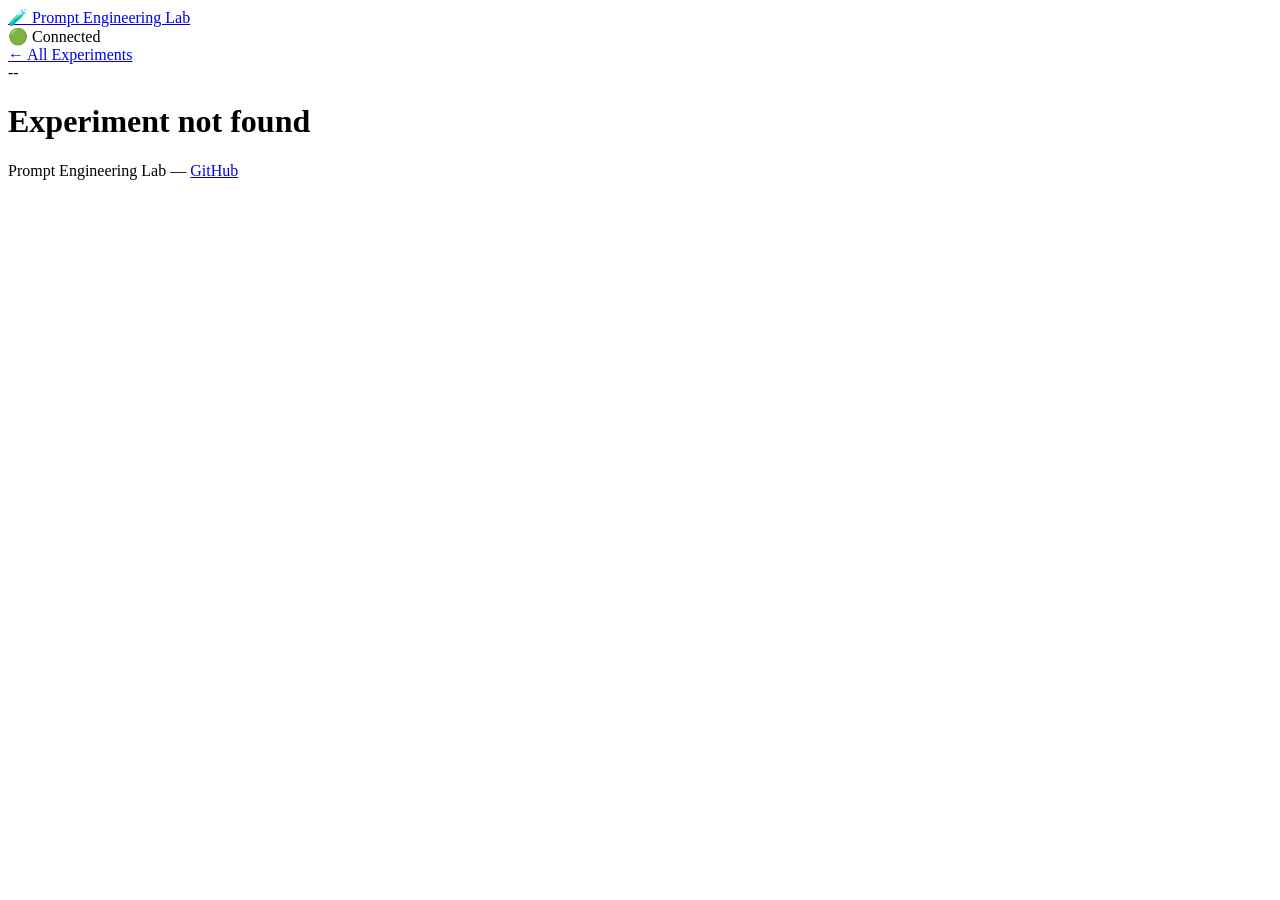
==== frontend/lab.html @ fbf629e3 "Add interactive web UI: FastAPI backend + frontend for all 7 experiments - FastAPI backend with /api" ====
<!DOCTYPE html>
<html lang="en" data-theme="dark">
<head>
  <meta charset="UTF-8">
  <meta name="viewport" content="width=device-width, initial-scale=1.0">
  <title>Lab — Prompt Engineering Lab</title>
  <link rel="stylesheet" href="/static/style.css">
</head>
<body>
  <header class="lab-header">
    <div class="container">
      <a href="/" class="logo">🧪 <span>Prompt Engineering Lab</span></a>
      <div class="header-meta">
        <span class="backend-badge connected" id="backend-badge">🟢 Connected</span>
      </div>
    </div>
  </header>

  <main class="container lab-page">
    <!-- Experiment header -->
    <div class="exp-header" id="exp-header">
      <a href="/" class="back-link">← All Experiments</a>
      <div class="exp-num-lg" id="exp-num">--</div>
      <h1 id="exp-title">Loading...</h1>
      <p class="exp-technique" id="exp-technique"></p>
      <p class="exp-description" id="exp-description"></p>
    </div>

    <!-- Variants -->
    <div id="variants-container"></div>
  </main>

  <footer class="lab-footer">
    <div class="container">
      <p>Prompt Engineering Lab — <a href="https://github.com/winaykumar/prompt-engineering-lab" target="_blank">GitHub</a></p>
    </div>
  </footer>

  <script>
    const EXP_ID = window.location.pathname.split('/lab/')[1]?.replace(/\/$/, '');

    // ═══ LOAD EXPERIMENT ═══
    async function loadExperiment() {
      try {
        const res = await fetch(`/api/experiments/${EXP_ID}`);
        if (!res.ok) throw new Error('Not found');
        const exp = await res.json();

        document.title = `${exp.title} — PE Lab`;
        document.getElementById('exp-num').textContent = exp.id;
        document.getElementById('exp-title').textContent = exp.title;
        document.getElementById('exp-technique').textContent = exp.technique;
        document.getElementById('exp-description').textContent = exp.description;

        renderVariants(exp.variants);
      } catch (e) {
        document.getElementById('exp-title').textContent = 'Experiment not found';
      }
    }

    // ═══ RENDER VARIANTS ═══
    function renderVariants(variants) {
      const container = document.getElementById('variants-container');
      container.innerHTML = variants.map((v, i) => `
        <div class="variant-card" id="variant-${i}">
          <div class="variant-header">
            <div class="variant-name">${v.name}</div>
            <div class="variant-label">${v.label || ''}</div>
          </div>

          <div class="messages-editor" id="msgs-${i}">
            ${v.messages.map((m, mi) => `
              <div class="msg-row">
                <div class="msg-role-selector">
                  <select data-variant="${i}" data-msg="${mi}" class="role-select">
                    <option value="system" ${m.role === 'system' ? 'selected' : ''}>⚙️ System</option>
                    <option value="user" ${m.role === 'user' ? 'selected' : ''}>👤 User</option>
                    <option value="assistant" ${m.role === 'assistant' ? 'selected' : ''}>🤖 Assistant</option>
                  </select>
                </div>
                <textarea class="msg-content" data-variant="${i}" data-msg="${mi}" rows="${Math.max(3, m.content.split('\n').length)}">${escapeHtml(m.content)}</textarea>
                <button class="btn-icon btn-remove-msg" onclick="removeMessage(${i}, ${mi})" title="Remove message">✕</button>
              </div>
            `).join('')}
          </div>

          <div class="variant-controls">
            <button class="btn-small btn-add-msg" onclick="addMessage(${i})">+ Add Message</button>
            <div class="param-group">
              <label>Temp:</label>
              <input type="number" class="param-input" id="temp-${i}" value="${v.temperature}" min="0" max="2" step="0.1">
            </div>
            <div class="param-group">
              <label>Max tokens:</label>
              <input type="number" class="param-input" id="maxtok-${i}" value="1000" min="50" max="4096" step="50">
            </div>
            <button class="btn-run" onclick="runVariant(${i})" id="run-btn-${i}">▶ Run</button>
          </div>

          <div class="result-area" id="result-${i}" style="display:none">
            <div class="result-header">
              <span class="result-label">Response</span>
              <span class="result-meta" id="meta-${i}"></span>
            </div>
            <pre class="result-text" id="text-${i}"></pre>
          </div>
        </div>
      `).join('');
    }

    // ═══ RUN A VARIANT ═══
    async function runVariant(idx) {
      const btn = document.getElementById(`run-btn-${idx}`);
      const resultArea = document.getElementById(`result-${idx}`);
      const textEl = document.getElementById(`text-${idx}`);
      const metaEl = document.getElementById(`meta-${idx}`);

      // Collect edited messages
      const messages = collectMessages(idx);
      const temperature = parseFloat(document.getElementById(`temp-${idx}`).value);
      const max_tokens = parseInt(document.getElementById(`maxtok-${idx}`).value);

      btn.disabled = true;
      btn.textContent = '⏳ Running...';
      resultArea.style.display = 'block';
      textEl.textContent = 'Waiting for response...';
      metaEl.textContent = '';

      try {
        const res = await fetch('/api/run', {
          method: 'POST',
          headers: { 'Content-Type': 'application/json' },
          body: JSON.stringify({ messages, temperature, max_tokens }),
        });

        if (!res.ok) {
          const err = await res.json();
          throw new Error(err.detail || 'Request failed');
        }

        const data = await res.json();
        textEl.textContent = data.text;
        metaEl.textContent = `⏱ ${data.latency_ms}ms · 📊 ${data.tokens} tokens · 🏷 ${data.model} · ${data.backend}`;
        resultArea.classList.remove('error');
      } catch (e) {
        textEl.textContent = `Error: ${e.message}`;
        resultArea.classList.add('error');
      } finally {
        btn.disabled = false;
        btn.textContent = '▶ Run';
      }
    }

    // ═══ MESSAGE EDITING ═══
    function collectMessages(variantIdx) {
      const rows = document.querySelectorAll(`#msgs-${variantIdx} .msg-row`);
      return Array.from(rows).map(row => ({
        role: row.querySelector('.role-select').value,
        content: row.querySelector('.msg-content').value,
      }));
    }

    function addMessage(variantIdx) {
      const editor = document.getElementById(`msgs-${variantIdx}`);
      const msgIdx = editor.querySelectorAll('.msg-row').length;
      const row = document.createElement('div');
      row.className = 'msg-row';
      row.innerHTML = `
        <div class="msg-role-selector">
          <select class="role-select" data-variant="${variantIdx}" data-msg="${msgIdx}">
            <option value="system">⚙️ System</option>
            <option value="user" selected>👤 User</option>
            <option value="assistant">🤖 Assistant</option>
          </select>
        </div>
        <textarea class="msg-content" data-variant="${variantIdx}" data-msg="${msgIdx}" rows="3" placeholder="Type your message..."></textarea>
        <button class="btn-icon btn-remove-msg" onclick="this.parentElement.remove()" title="Remove message">✕</button>
      `;
      editor.appendChild(row);
    }

    function removeMessage(variantIdx, msgIdx) {
      const rows = document.querySelectorAll(`#msgs-${variantIdx} .msg-row`);
      if (rows.length > 1) rows[msgIdx]?.remove();
    }

    function escapeHtml(text) {
      const div = document.createElement('div');
      div.textContent = text;
      return div.innerHTML;
    }

    // ═══ INIT ═══
    loadExperiment();
  </script>
</body>
</html>
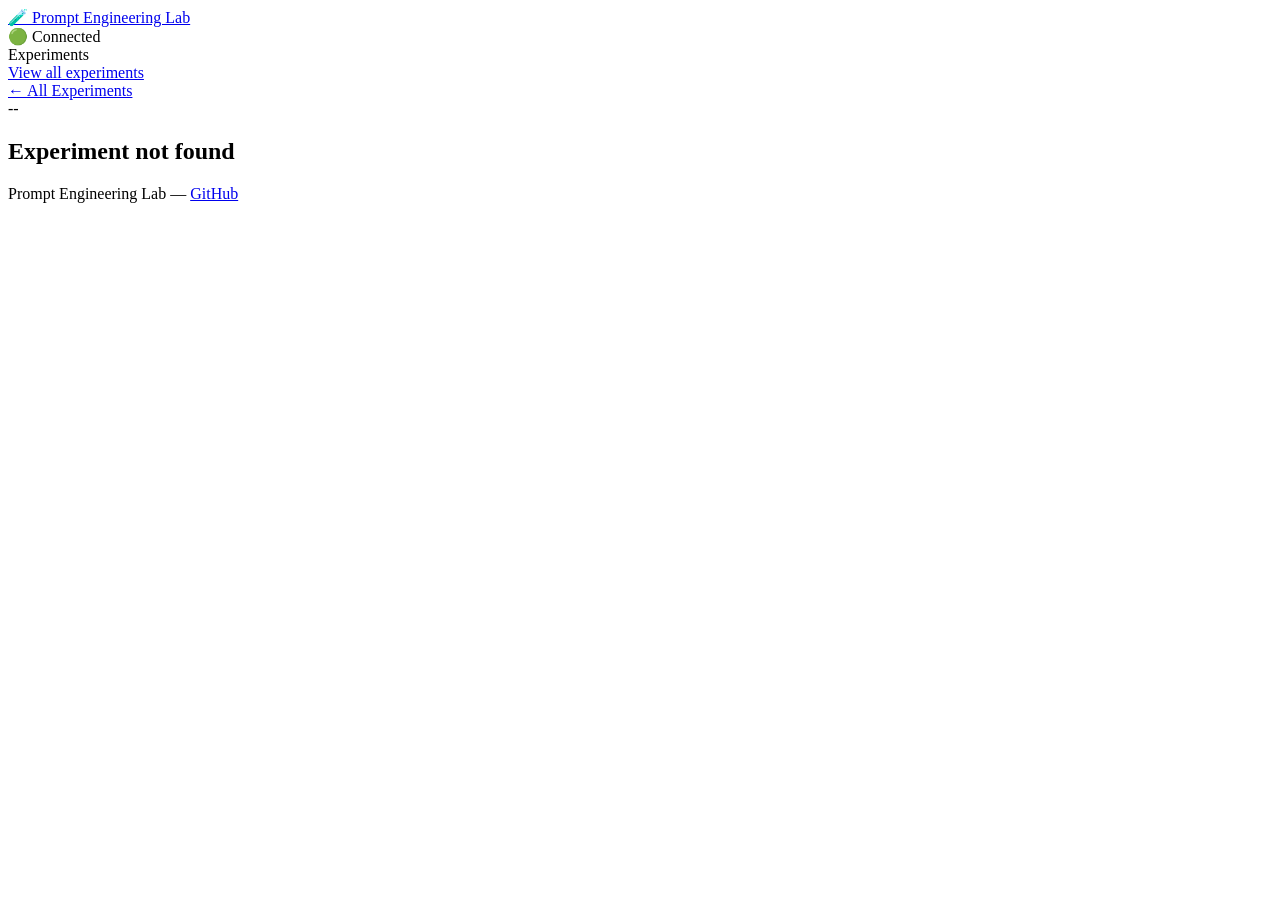
==== commit 9fdfe243: "Improve lab UX with sidebar navigation and docs updates" ====
--- a/frontend/lab.html
+++ b/frontend/lab.html
@@ -17,17 +17,28 @@
   </header>
 
   <main class="container lab-page">
-    <!-- Experiment header -->
-    <div class="exp-header" id="exp-header">
-      <a href="/" class="back-link">← All Experiments</a>
-      <div class="exp-num-lg" id="exp-num">--</div>
-      <h1 id="exp-title">Loading...</h1>
-      <p class="exp-technique" id="exp-technique"></p>
-      <p class="exp-description" id="exp-description"></p>
+    <div class="lab-layout">
+      <aside class="lab-sidebar" id="lab-sidebar">
+        <div class="sidebar-title">Experiments</div>
+        <div class="sidebar-links" id="experiment-nav">
+          <div class="sidebar-loading">Loading...</div>
+        </div>
+      </aside>
+
+      <section class="lab-content">
+        <!-- Experiment header -->
+        <div class="exp-header" id="exp-header">
+          <a href="/" class="back-link">← All Experiments</a>
+          <div class="exp-num-lg" id="exp-num">--</div>
+          <h1 id="exp-title">Loading...</h1>
+          <p class="exp-technique" id="exp-technique"></p>
+          <p class="exp-description" id="exp-description"></p>
+        </div>
+
+        <!-- Variants -->
+        <div id="variants-container"></div>
+      </section>
     </div>
-
-    <!-- Variants -->
-    <div id="variants-container"></div>
   </main>
 
   <footer class="lab-footer">
@@ -38,6 +49,31 @@
 
   <script>
     const EXP_ID = window.location.pathname.split('/lab/')[1]?.replace(/\/$/, '');
+
+    // ═══ ORIGINAL VARIANT DATA (for reset) ═══
+    let originalVariants = [];
+
+    // ═══ LOAD SIDEBAR NAV ═══
+    async function loadExperimentNav() {
+      const nav = document.getElementById('experiment-nav');
+      try {
+        const res = await fetch('/api/experiments');
+        if (!res.ok) throw new Error('Failed to load experiments');
+        const experiments = await res.json();
+
+        nav.innerHTML = experiments.map(exp => {
+          const activeClass = exp.id === EXP_ID ? 'active' : '';
+          return `
+            <a class="sidebar-link ${activeClass}" href="/lab/${exp.id}" title="${escapeHtml(exp.title)}">
+              <span class="sidebar-id">${exp.id}</span>
+              <span class="sidebar-text">${escapeHtml(exp.title)}</span>
+            </a>
+          `;
+        }).join('');
+      } catch (e) {
+        nav.innerHTML = '<a class="sidebar-link" href="/">View all experiments</a>';
+      }
+    }
 
     // ═══ LOAD EXPERIMENT ═══
     async function loadExperiment() {
@@ -52,6 +88,8 @@
         document.getElementById('exp-technique').textContent = exp.technique;
         document.getElementById('exp-description').textContent = exp.description;
 
+        // Deep-copy originals so reset always has a clean baseline
+        originalVariants = JSON.parse(JSON.stringify(exp.variants));
         renderVariants(exp.variants);
       } catch (e) {
         document.getElementById('exp-title').textContent = 'Experiment not found';
@@ -95,6 +133,7 @@
               <input type="number" class="param-input" id="maxtok-${i}" value="1000" min="50" max="4096" step="50">
             </div>
             <button class="btn-run" onclick="runVariant(${i})" id="run-btn-${i}">▶ Run</button>
+            <button class="btn-reset" onclick="resetVariant(${i})" title="Reset to defaults">↺ Reset</button>
           </div>
 
           <div class="result-area" id="result-${i}" style="display:none">
@@ -184,6 +223,39 @@
       if (rows.length > 1) rows[msgIdx]?.remove();
     }
 
+    // ═══ RESET A VARIANT ═══
+    function resetVariant(variantIdx) {
+      const original = originalVariants[variantIdx];
+      if (!original) return;
+
+      // Rebuild the messages editor from original data
+      const editor = document.getElementById(`msgs-${variantIdx}`);
+      editor.innerHTML = original.messages.map((m, mi) => `
+        <div class="msg-row">
+          <div class="msg-role-selector">
+            <select data-variant="${variantIdx}" data-msg="${mi}" class="role-select">
+              <option value="system" ${m.role === 'system' ? 'selected' : ''}>⚙️ System</option>
+              <option value="user" ${m.role === 'user' ? 'selected' : ''}>👤 User</option>
+              <option value="assistant" ${m.role === 'assistant' ? 'selected' : ''}>🤖 Assistant</option>
+            </select>
+          </div>
+          <textarea class="msg-content" data-variant="${variantIdx}" data-msg="${mi}" rows="${Math.max(3, m.content.split('\n').length)}">${escapeHtml(m.content)}</textarea>
+          <button class="btn-icon btn-remove-msg" onclick="removeMessage(${variantIdx}, ${mi})" title="Remove message">✕</button>
+        </div>
+      `).join('');
+
+      // Restore temperature
+      document.getElementById(`temp-${variantIdx}`).value = original.temperature;
+      // Restore max tokens to default
+      document.getElementById(`maxtok-${variantIdx}`).value = 1000;
+      // Clear result area
+      const resultArea = document.getElementById(`result-${variantIdx}`);
+      resultArea.style.display = 'none';
+      resultArea.classList.remove('error');
+      document.getElementById(`text-${variantIdx}`).textContent = '';
+      document.getElementById(`meta-${variantIdx}`).textContent = '';
+    }
+
     function escapeHtml(text) {
       const div = document.createElement('div');
       div.textContent = text;
@@ -191,6 +263,7 @@
     }
 
     // ═══ INIT ═══
+    loadExperimentNav();
     loadExperiment();
   </script>
 </body>
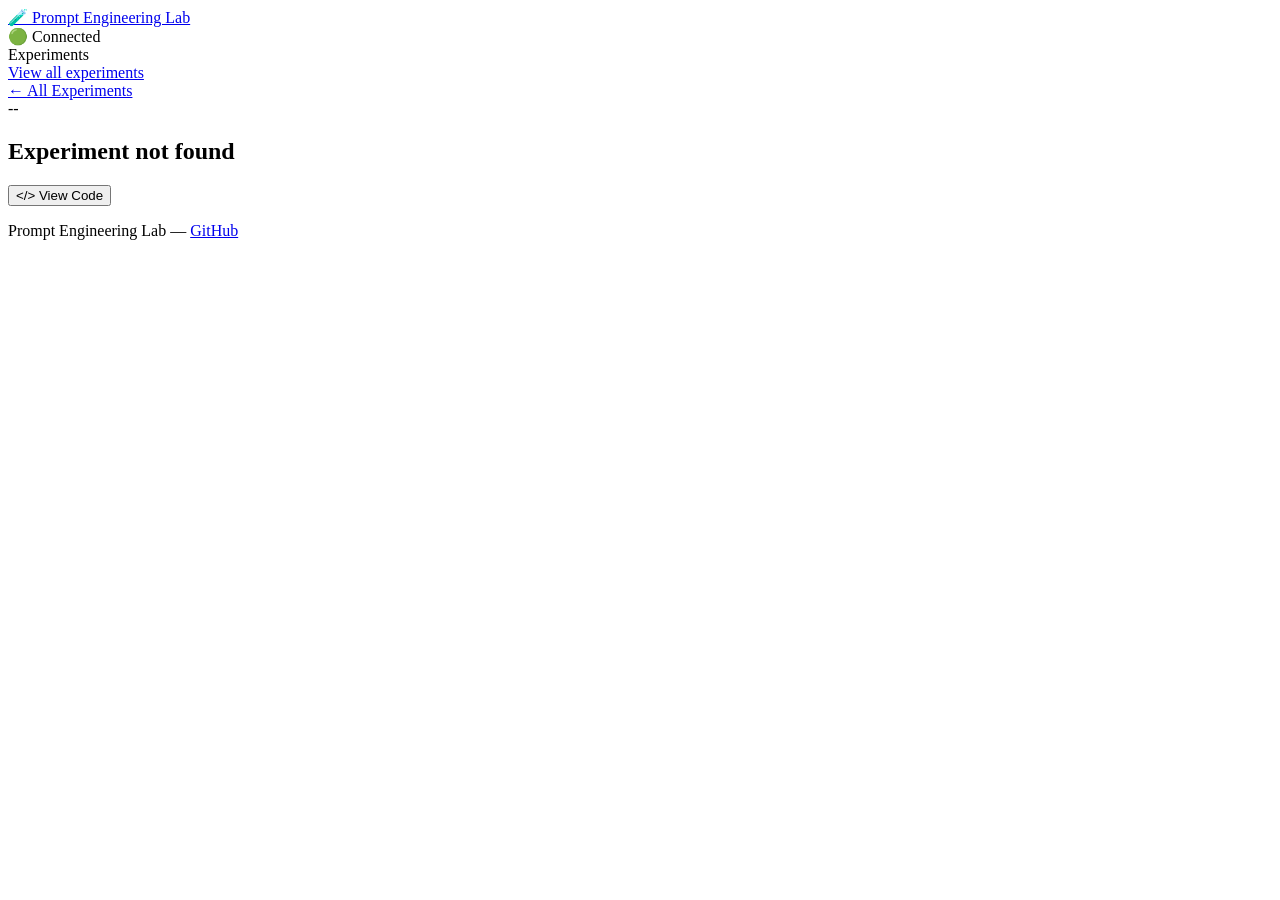
==== commit a41f9673: "Add View Code button with modal and improve backend display names - Add /api/code/{exp_id} endpoint " ====
--- a/frontend/lab.html
+++ b/frontend/lab.html
@@ -33,6 +33,21 @@
           <h1 id="exp-title">Loading...</h1>
           <p class="exp-technique" id="exp-technique"></p>
           <p class="exp-description" id="exp-description"></p>
+          <button class="btn-code" onclick="showCode()" title="View CLI script source code">&lt;/&gt; View Code</button>
+        </div>
+
+        <!-- Code Modal -->
+        <div class="code-modal-overlay" id="code-modal" style="display:none" onclick="if(event.target===this)closeCode()">
+          <div class="code-modal">
+            <div class="code-modal-header">
+              <span class="code-modal-title" id="code-modal-title">Script</span>
+              <div class="code-modal-actions">
+                <button class="btn-copy" onclick="copyCode()" id="btn-copy-code">📋 Copy</button>
+                <button class="btn-icon" onclick="closeCode()" title="Close">✕</button>
+              </div>
+            </div>
+            <pre class="code-modal-body" id="code-modal-body"></pre>
+          </div>
         </div>
 
         <!-- Variants -->
@@ -256,6 +271,45 @@
       document.getElementById(`meta-${variantIdx}`).textContent = '';
     }
 
+    // ═══ VIEW CODE MODAL ═══
+    async function showCode() {
+      const modal = document.getElementById('code-modal');
+      const body = document.getElementById('code-modal-body');
+      const title = document.getElementById('code-modal-title');
+
+      body.textContent = 'Loading...';
+      modal.style.display = 'flex';
+
+      try {
+        const res = await fetch(`/api/code/${EXP_ID}`);
+        if (!res.ok) throw new Error('Script not found');
+        const code = await res.text();
+        const scriptName = `${EXP_ID}_*.py`;
+        title.textContent = scriptName;
+        body.textContent = code;
+      } catch (e) {
+        body.textContent = `Error: ${e.message}`;
+      }
+    }
+
+    function closeCode() {
+      document.getElementById('code-modal').style.display = 'none';
+    }
+
+    function copyCode() {
+      const code = document.getElementById('code-modal-body').textContent;
+      navigator.clipboard.writeText(code).then(() => {
+        const btn = document.getElementById('btn-copy-code');
+        btn.textContent = '✅ Copied!';
+        setTimeout(() => btn.textContent = '📋 Copy', 1500);
+      });
+    }
+
+    // Close modal on Escape key
+    document.addEventListener('keydown', (e) => {
+      if (e.key === 'Escape') closeCode();
+    });
+
     function escapeHtml(text) {
       const div = document.createElement('div');
       div.textContent = text;
